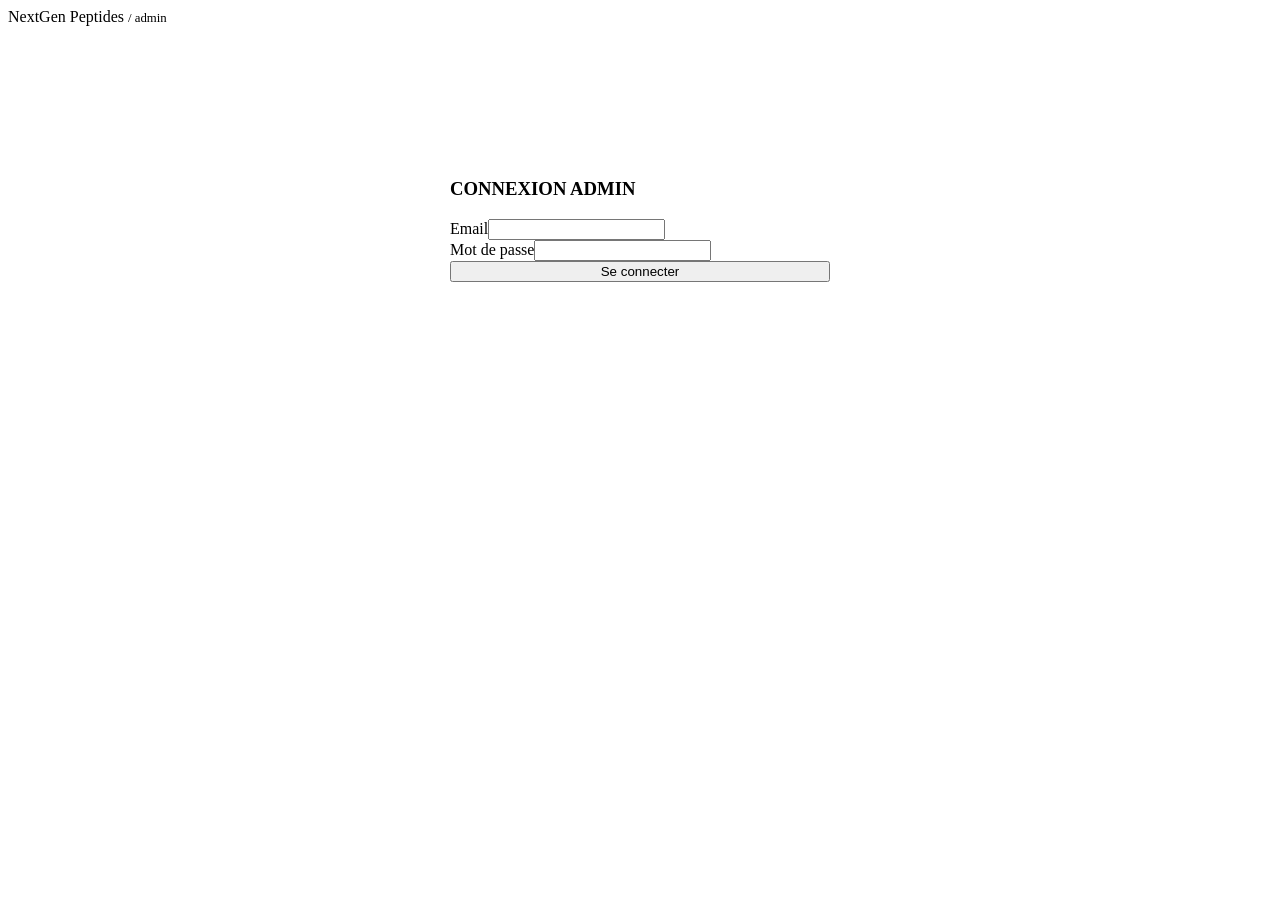
==== admin.html @ 62ac4112 "Update admin page title and logo text" ====
<!DOCTYPE html>
<html lang="fr">
<head>
<meta charset="UTF-8">
<meta name="viewport" content="width=device-width, initial-scale=1.0">
<title>NextGen Peptides : Espace admin</title>
<meta name="robots" content="noindex, nofollow">
<link rel="stylesheet" href="style.css">
<style>
  body{padding-bottom:60px;}
  .admin-wrap{max-width:1000px;margin:0 auto;padding:60px 24px;}
  .login-box{max-width:380px;margin:120px auto;background:var(--concrete);border:1px solid var(--line);padding:32px;}
  .order-row{background:var(--concrete);border:1px solid var(--line);padding:20px;margin-bottom:14px;}
  .order-row-head{display:flex;justify-content:space-between;align-items:center;flex-wrap:wrap;gap:10px;margin-bottom:12px;}
  .order-code{font-family:var(--mono);color:var(--lime);font-size:1.05rem;}
  .order-meta{font-family:var(--mono);font-size:.74rem;color:var(--bone-dim);}
  .order-items{font-size:.86rem;color:var(--bone-dim);margin:10px 0;line-height:1.7;}
  .order-actions{display:flex;gap:10px;flex-wrap:wrap;}
  .order-actions button{
    font-family:var(--mono);font-size:.72rem;text-transform:uppercase;letter-spacing:.04em;
    padding:9px 14px;border-radius:var(--radius);border:1px solid var(--line);background:var(--ink);color:var(--bone);
  }
  .order-actions .ok{border-color:#5AC878;color:#5AC878;}
  .order-actions .cancel{border-color:var(--rust);color:var(--rust);}
  .order-actions .reset{border-color:var(--steel);}
  .top-actions{display:flex;justify-content:space-between;align-items:center;margin-bottom:30px;}
  .demo-warning{border:1px solid var(--rust);background:rgba(180,67,31,.08);color:var(--rust);padding:14px;font-family:var(--mono);font-size:.78rem;margin-bottom:26px;}
</style>
</head>
<body>

<header class="topbar">
  <div class="topbar-inner">
    <div class="logo"><span class="dot"></span>NextGen Peptides <span style="color:var(--bone-dim);font-size:.8rem;">/ admin</span></div>
    <button class="btn btn-ghost" id="logoutBtn" style="display:none;">Se déconnecter</button>
  </div>
</header>

<div id="loginView" class="login-box">
  <h3 style="font-family:var(--display);text-transform:uppercase;margin-top:0;">Connexion admin</h3>
  <div class="field"><label for="email">Email</label><input id="email" type="email"></div>
  <div class="field"><label for="pass">Mot de passe</label><input id="pass" type="password"></div>
  <button class="btn btn-primary" id="loginBtn" style="width:100%;justify-content:center;">Se connecter</button>
  <p id="loginError" style="color:var(--rust);font-size:.82rem;margin-top:14px;"></p>
</div>

<div id="dashView" class="admin-wrap" style="display:none;">
  <div id="demoWarning" class="demo-warning" style="display:none;">
    Mode démo : Firebase n'est pas configuré. Cette vue lit les commandes stockées localement dans ce navigateur
    (créées via index.html en mode démo).
  </div>
  <div class="top-actions">
    <h2 style="font-family:var(--display);text-transform:uppercase;margin:0;">Commandes</h2>
    <div class="filters" id="statusFilters"></div>
  </div>
  <div id="ordersList"></div>
</div>

<div class="toast-stack" id="toastStack"></div>

<script type="module" src="admin.js"></script>
</body>
</html>
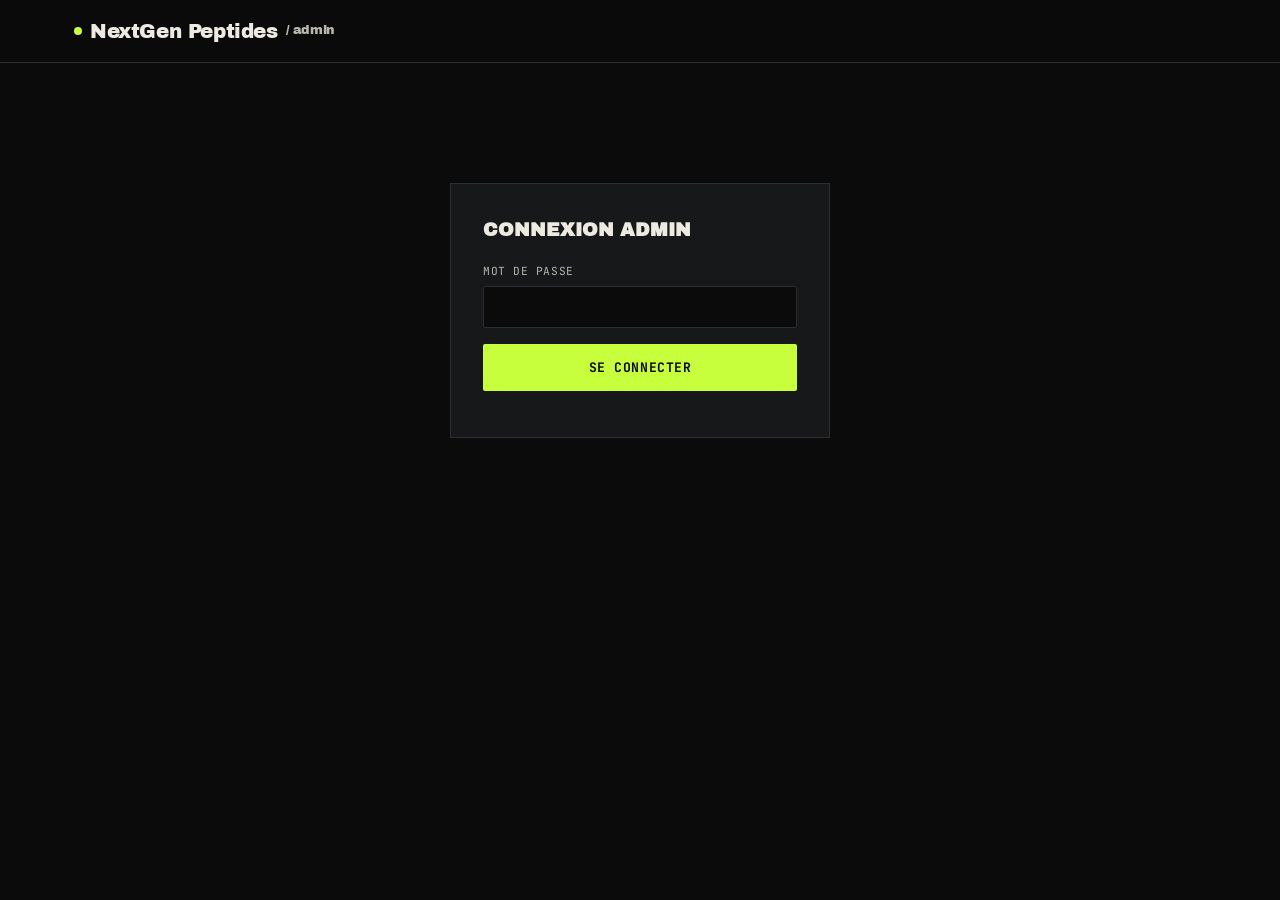
==== commit 6406ff4b: "Add files via upload" ====
--- a/admin.html
+++ b/admin.html
@@ -24,6 +24,17 @@
   .order-actions .cancel{border-color:var(--rust);color:var(--rust);}
   .order-actions .reset{border-color:var(--steel);}
   .top-actions{display:flex;justify-content:space-between;align-items:center;margin-bottom:30px;}
+  .tracking-row{display:flex;gap:10px;flex-wrap:wrap;align-items:center;margin-top:12px;padding-top:12px;border-top:1px dashed var(--line);}
+  .tracking-input{
+    flex:1;min-width:200px;font-family:var(--mono);font-size:.8rem;padding:9px 12px;
+    background:var(--ink);border:1px solid var(--line);color:var(--bone);border-radius:var(--radius);
+  }
+  .tracking-send{
+    font-family:var(--mono);font-size:.72rem;text-transform:uppercase;letter-spacing:.04em;
+    padding:9px 14px;border-radius:var(--radius);border:1px solid var(--lime);color:var(--lime);background:var(--ink);
+  }
+  .tracking-send:disabled{opacity:.5;}
+  .tracking-sent-meta{font-family:var(--mono);font-size:.7rem;color:var(--bone-dim);width:100%;}
   .demo-warning{border:1px solid var(--rust);background:rgba(180,67,31,.08);color:var(--rust);padding:14px;font-family:var(--mono);font-size:.78rem;margin-bottom:26px;}
 </style>
 </head>
--- a/style.css
+++ b/style.css
@@ -0,0 +1,349 @@
+
+
+@import url('https://fonts.googleapis.com/css2?family=Archivo+Black&family=JetBrains+Mono:wght@400;500;700&family=Inter:wght@400;500;600;700;800&display=swap');
+
+:root{
+  --ink:      #0B0B0C;
+  --concrete: #17181A;
+  --concrete-2:#1F2123;
+  --bone:     #EDEAE2;
+  --bone-dim: #B9B6AC;
+  --lime:     #C8FF3D;
+  --rust:     #B4431F;
+  --steel:    #4A4E52;
+  --line:     #2C2E31;
+
+  --display: 'Archivo Black', Impact, sans-serif;
+  --mono: 'JetBrains Mono', ui-monospace, monospace;
+  --body: 'Inter', system-ui, sans-serif;
+
+  --radius: 2px;
+  --ease: cubic-bezier(.16,.84,.44,1);
+}
+
+*{box-sizing:border-box;}
+html{scroll-behavior:smooth;}
+body{
+  margin:0;
+  background:var(--ink);
+  color:var(--bone);
+  font-family:var(--body);
+  line-height:1.5;
+  -webkit-font-smoothing:antialiased;
+}
+img,svg{display:block;max-width:100%;}
+a{color:inherit;}
+button{font-family:inherit;cursor:pointer;}
+::selection{background:var(--lime);color:var(--ink);}
+
+@media (prefers-reduced-motion: reduce){
+  *{animation-duration:0.001ms !important; transition-duration:0.001ms !important;}
+}
+
+.eyebrow{
+  font-family:var(--mono);
+  font-size:.72rem;
+  letter-spacing:.14em;
+  text-transform:uppercase;
+  color:var(--lime);
+}
+
+.wrap{max-width:1180px;margin:0 auto;padding:0 24px;}
+
+.topbar{
+  position:sticky;top:0;z-index:50;
+  background:rgba(11,11,12,.88);
+  backdrop-filter:blur(10px);
+  border-bottom:1px solid var(--line);
+}
+.topbar-inner{
+  display:flex;align-items:center;justify-content:space-between;
+  padding:16px 24px;max-width:1180px;margin:0 auto;
+}
+.logo{
+  font-family:var(--display);
+  font-size:1.25rem;
+  letter-spacing:-.02em;
+  display:flex;align-items:center;gap:8px;
+}
+.logo .dot{width:8px;height:8px;background:var(--lime);border-radius:50%;}
+.nav{display:flex;gap:28px;align-items:center;}
+.nav button{
+  background:none;border:none;color:var(--bone-dim);
+  font-family:var(--mono);font-size:.78rem;letter-spacing:.06em;text-transform:uppercase;
+  padding:6px 0;border-bottom:1px solid transparent;transition:color .2s var(--ease), border-color .2s var(--ease);
+}
+.nav button:hover, .nav button.active{color:var(--bone);border-color:var(--lime);}
+.nav button:focus-visible, button:focus-visible, a:focus-visible, input:focus-visible, textarea:focus-visible, select:focus-visible{
+  outline:2px solid var(--lime); outline-offset:2px;
+}
+
+.cart-btn{
+  display:flex;align-items:center;gap:8px;
+  background:var(--concrete-2);border:1px solid var(--line);color:var(--bone);
+  padding:9px 14px;border-radius:var(--radius);font-family:var(--mono);font-size:.78rem;
+  transition:border-color .2s;
+}
+.cart-btn:hover{border-color:var(--lime);}
+.cart-count{
+  background:var(--lime);color:var(--ink);font-weight:700;
+  min-width:20px;height:20px;border-radius:50%;display:flex;align-items:center;justify-content:center;
+  font-size:.7rem;
+}
+
+section{padding:100px 0;}
+.view{display:none;}
+.view.active{display:block;}
+
+.hero{
+  padding:64px 0 90px;
+  border-bottom:1px solid var(--line);
+  position:relative;
+  overflow:hidden;
+}
+.hero-grid{
+  display:grid;grid-template-columns:1.15fr .85fr;gap:60px;align-items:end;
+}
+.hero-label{
+  font-family:var(--mono);font-size:.78rem;color:var(--bone-dim);
+  border:1px solid var(--line);display:inline-block;padding:6px 10px;margin-bottom:28px;
+  letter-spacing:.06em;
+}
+.hero-label b{color:var(--lime);}
+h1.hero-title{
+  font-family:var(--display);
+  font-size:clamp(2.8rem,6.4vw,5.2rem);
+  line-height:.94;
+  letter-spacing:-.01em;
+  margin:0 0 28px;
+  text-transform:uppercase;
+}
+h1.hero-title .hl{color:var(--lime);}
+.hero-sub{
+  font-size:1.05rem;color:var(--bone-dim);max-width:46ch;margin:0 0 34px;
+}
+.hero-ctas{display:flex;gap:14px;flex-wrap:wrap;}
+
+.btn{
+  font-family:var(--mono);font-size:.82rem;letter-spacing:.04em;text-transform:uppercase;
+  padding:14px 22px;border-radius:var(--radius);border:1px solid transparent;
+  display:inline-flex;align-items:center;gap:10px;transition:transform .15s var(--ease), background .2s, border-color .2s;
+}
+.btn-primary{background:var(--lime);color:var(--ink);font-weight:700;}
+.btn-primary:hover{transform:translateY(-2px);}
+.btn-ghost{background:transparent;border-color:var(--steel);color:var(--bone);}
+.btn-ghost:hover{border-color:var(--bone);}
+.btn:disabled{opacity:.4;cursor:not-allowed;transform:none;}
+
+.hero-panel{
+  border:1px solid var(--line);background:var(--concrete);padding:22px;position:relative;
+}
+.hero-panel::before{
+  content:'';position:absolute;inset:0;
+  background:repeating-linear-gradient(-45deg, transparent 0 8px, rgba(200,255,61,.035) 8px 9px);
+  pointer-events:none;
+}
+.hero-panel-row{
+  display:flex;justify-content:space-between;padding:10px 0;border-bottom:1px dashed var(--line);
+  font-family:var(--mono);font-size:.78rem;
+}
+.hero-panel-row:last-child{border-bottom:none;}
+.hero-panel-row span:first-child{color:var(--bone-dim);}
+
+.stats-strip{
+  display:grid;grid-template-columns:repeat(4,1fr);border-top:1px solid var(--line);
+}
+.stats-strip div{
+  padding:26px 24px;border-right:1px solid var(--line);
+}
+.stats-strip div:last-child{border-right:none;}
+.stats-strip .num{font-family:var(--display);font-size:1.9rem;color:var(--lime);}
+.stats-strip .lbl{font-family:var(--mono);font-size:.72rem;color:var(--bone-dim);text-transform:uppercase;letter-spacing:.06em;}
+
+.section-head{display:flex;justify-content:space-between;align-items:flex-end;margin-bottom:44px;gap:24px;flex-wrap:wrap;}
+.section-head h2{
+  font-family:var(--display);font-size:clamp(1.8rem,3.4vw,2.6rem);margin:8px 0 0;text-transform:uppercase;
+}
+.section-head p{color:var(--bone-dim);max-width:44ch;margin:0;}
+
+.filters{display:flex;gap:8px;flex-wrap:wrap;margin-bottom:36px;}
+.filters button{
+  background:var(--concrete);border:1px solid var(--line);color:var(--bone-dim);
+  font-family:var(--mono);font-size:.72rem;text-transform:uppercase;letter-spacing:.05em;
+  padding:8px 14px;border-radius:var(--radius);transition:.2s;
+}
+.filters button.active,.filters button:hover{color:var(--ink);background:var(--lime);border-color:var(--lime);}
+
+.grid{display:grid;grid-template-columns:repeat(auto-fill,minmax(268px,1fr));gap:22px;}
+
+.card{
+  background:var(--concrete);border:1px solid var(--line);
+  display:flex;flex-direction:column;
+  transition:border-color .2s, transform .2s var(--ease);
+  position:relative;
+}
+.card:hover{border-color:var(--steel);transform:translateY(-3px);}
+
+.slider{
+  position:relative;aspect-ratio:4/5;overflow:hidden;border-bottom:1px solid var(--line);
+  background:var(--ink);touch-action:pan-y;
+}
+.slider-track{display:flex;height:100%;transition:transform .38s var(--ease);}
+.slide{min-width:100%;height:100%;display:flex;align-items:center;justify-content:center;padding:18px;}
+.slider-dots{position:absolute;bottom:10px;left:0;right:0;display:flex;justify-content:center;gap:6px;}
+.slider-dots span{width:5px;height:5px;border-radius:50%;background:var(--steel);transition:.2s;}
+.slider-dots span.active{background:var(--lime);width:14px;border-radius:3px;}
+.slider-arrow{
+  position:absolute;top:50%;transform:translateY(-50%);
+  background:rgba(11,11,12,.6);border:1px solid var(--line);color:var(--bone);
+  width:28px;height:28px;border-radius:50%;display:flex;align-items:center;justify-content:center;
+  font-size:.9rem;opacity:0;transition:opacity .2s;
+}
+.slider:hover .slider-arrow{opacity:1;}
+.slider-arrow.prev{left:8px;}
+.slider-arrow.next{right:8px;}
+
+.stock-tag{
+  position:absolute;top:10px;left:10px;font-family:var(--mono);font-size:.66rem;
+  padding:4px 8px;letter-spacing:.05em;text-transform:uppercase;border-radius:var(--radius);
+  background:var(--ink);border:1px solid var(--line);
+}
+.stock-tag.low{color:var(--rust);border-color:var(--rust);}
+.stock-tag.ok{color:var(--lime);}
+.stock-tag.out{color:var(--bone-dim);}
+
+.card-body{padding:18px;display:flex;flex-direction:column;gap:10px;flex:1;}
+.card-cat{font-family:var(--mono);font-size:.66rem;color:var(--bone-dim);text-transform:uppercase;letter-spacing:.08em;}
+.card-name{font-family:var(--display);font-size:1.05rem;text-transform:uppercase;line-height:1.15;}
+.card-tagline{font-size:.84rem;color:var(--bone-dim);flex:1;}
+
+.stock-gauge{height:4px;background:var(--line);border-radius:2px;overflow:hidden;}
+.stock-gauge > i{display:block;height:100%;background:var(--lime);}
+.stock-gauge.low > i{background:var(--rust);}
+.stock-meta{display:flex;justify-content:space-between;font-family:var(--mono);font-size:.68rem;color:var(--bone-dim);}
+
+.card-foot{display:flex;justify-content:space-between;align-items:center;margin-top:6px;}
+.price{font-family:var(--mono);font-size:1.15rem;font-weight:700;}
+.price small{color:var(--bone-dim);font-weight:400;font-size:.68rem;}
+.add-btn{
+  background:var(--bone);color:var(--ink);border:none;font-family:var(--mono);
+  font-size:.72rem;text-transform:uppercase;letter-spacing:.05em;padding:9px 12px;border-radius:var(--radius);
+  transition:background .2s;
+}
+.add-btn:hover{background:var(--lime);}
+.add-btn:disabled{background:var(--line);color:var(--bone-dim);cursor:not-allowed;}
+
+.overlay{position:fixed;inset:0;background:rgba(0,0,0,.55);opacity:0;pointer-events:none;transition:opacity .25s;z-index:90;}
+.overlay.open{opacity:1;pointer-events:auto;}
+
+.drawer{
+  position:fixed;top:0;right:0;height:100%;width:min(420px,100%);
+  background:var(--concrete);border-left:1px solid var(--line);
+  transform:translateX(100%);transition:transform .32s var(--ease);z-index:91;
+  display:flex;flex-direction:column;
+}
+.drawer.open{transform:translateX(0);}
+.drawer-head{padding:20px 22px;border-bottom:1px solid var(--line);display:flex;justify-content:space-between;align-items:center;}
+.drawer-head h3{font-family:var(--display);text-transform:uppercase;margin:0;font-size:1.1rem;}
+.drawer-close{background:none;border:none;color:var(--bone);font-size:1.2rem;}
+.drawer-items{flex:1;overflow-y:auto;padding:14px 22px;display:flex;flex-direction:column;gap:14px;}
+.drawer-empty{color:var(--bone-dim);font-size:.88rem;padding:40px 0;text-align:center;font-family:var(--mono);}
+
+.cart-item{display:flex;gap:12px;border-bottom:1px solid var(--line);padding-bottom:14px;}
+.cart-item-thumb{width:52px;height:64px;background:var(--ink);border:1px solid var(--line);flex-shrink:0;display:flex;align-items:center;justify-content:center;}
+.cart-item-info{flex:1;min-width:0;}
+.cart-item-name{font-family:var(--display);font-size:.82rem;text-transform:uppercase;}
+.cart-item-price{font-family:var(--mono);font-size:.78rem;color:var(--bone-dim);}
+.qty-ctrl{display:flex;align-items:center;gap:10px;margin-top:8px;}
+.qty-ctrl button{
+  width:22px;height:22px;background:var(--ink);border:1px solid var(--line);color:var(--bone);
+  border-radius:50%;font-family:var(--mono);line-height:1;display:flex;align-items:center;justify-content:center;
+}
+.qty-ctrl span{font-family:var(--mono);font-size:.82rem;min-width:16px;text-align:center;}
+.remove-btn{
+  background:none;border:none;color:var(--rust);font-family:var(--mono);font-size:.68rem;
+  text-transform:uppercase;letter-spacing:.04em;margin-left:auto;align-self:flex-start;
+}
+
+.drawer-foot{border-top:1px solid var(--line);padding:20px 22px;}
+.drawer-total{display:flex;justify-content:space-between;font-family:var(--mono);margin-bottom:14px;font-size:.95rem;}
+.drawer-total b{font-size:1.2rem;}
+
+.checkout-grid{display:grid;grid-template-columns:1fr 1fr;gap:40px;}
+.panel{background:var(--concrete);border:1px solid var(--line);padding:28px;}
+.panel h3{font-family:var(--display);text-transform:uppercase;font-size:1.05rem;margin:0 0 18px;}
+
+.field{margin-bottom:16px;}
+.field label{display:block;font-family:var(--mono);font-size:.7rem;text-transform:uppercase;letter-spacing:.05em;color:var(--bone-dim);margin-bottom:6px;}
+.field input, .field textarea, .field select{
+  width:100%;background:var(--ink);border:1px solid var(--line);color:var(--bone);
+  padding:11px 12px;border-radius:var(--radius);font-family:var(--body);font-size:.92rem;
+}
+.field textarea{resize:vertical;min-height:90px;}
+.field input:focus, .field textarea:focus, .field select:focus{border-color:var(--lime);outline:none;}
+.hint{font-size:.76rem;color:var(--bone-dim);margin-top:6px;}
+
+.crypto-choices{display:flex;gap:10px;margin-bottom:18px;}
+.crypto-choices button{
+  flex:1;background:var(--ink);border:1px solid var(--line);color:var(--bone-dim);
+  padding:12px;border-radius:var(--radius);font-family:var(--mono);font-size:.78rem;
+}
+.crypto-choices button.active{border-color:var(--lime);color:var(--lime);}
+
+.wallet-box{
+  background:var(--ink);border:1px solid var(--line);padding:16px;margin:16px 0;
+}
+.wallet-box .addr{
+  font-family:var(--mono);font-size:.82rem;word-break:break-all;background:var(--concrete-2);
+  padding:10px;border:1px dashed var(--line);margin:10px 0;
+}
+.copy-btn{font-family:var(--mono);font-size:.7rem;text-transform:uppercase;background:var(--concrete-2);border:1px solid var(--line);color:var(--bone);padding:6px 10px;border-radius:var(--radius);}
+.copy-btn:hover{border-color:var(--lime);}
+
+.badge-warn{
+  font-family:var(--mono);font-size:.72rem;color:var(--rust);border:1px solid var(--rust);
+  padding:10px 12px;background:rgba(180,67,31,.08);margin-top:14px;line-height:1.5;
+}
+
+.order-confirm{text-align:center;padding:60px 20px;}
+.order-confirm .code{
+  font-family:var(--mono);font-size:2rem;color:var(--lime);letter-spacing:.05em;margin:18px 0;
+  border:1px dashed var(--lime);display:inline-block;padding:14px 24px;
+}
+
+.sav-grid{display:grid;grid-template-columns:.9fr 1.1fr;gap:40px;}
+.sav-info-item{display:flex;gap:14px;padding:18px 0;border-bottom:1px solid var(--line);}
+.sav-info-item .k{font-family:var(--mono);color:var(--lime);font-size:.75rem;text-transform:uppercase;width:110px;flex-shrink:0;}
+.sav-info-item .v{color:var(--bone-dim);font-size:.9rem;}
+
+.track-result{margin-top:20px;padding:16px;background:var(--ink);border:1px solid var(--line);font-family:var(--mono);font-size:.82rem;display:none;}
+.track-result.show{display:block;}
+.status-pill{display:inline-block;padding:4px 10px;border-radius:20px;font-size:.68rem;text-transform:uppercase;letter-spacing:.05em;}
+.status-pending{background:rgba(200,255,61,.12);color:var(--lime);border:1px solid var(--lime);}
+.status-paid{background:rgba(90,200,120,.12);color:#5AC878;border:1px solid #5AC878;}
+.status-cancelled{background:rgba(180,67,31,.12);color:var(--rust);border:1px solid var(--rust);}
+
+footer{border-top:1px solid var(--line);padding:36px 0;}
+.footer-inner{display:flex;justify-content:space-between;align-items:center;font-family:var(--mono);font-size:.72rem;color:var(--bone-dim);flex-wrap:wrap;gap:12px;}
+.admin-link{color:var(--steel);}
+.admin-link:hover{color:var(--bone-dim);}
+
+.toast-stack{position:fixed;bottom:20px;left:50%;transform:translateX(-50%);z-index:200;display:flex;flex-direction:column;gap:8px;align-items:center;}
+.toast{
+  background:var(--bone);color:var(--ink);font-family:var(--mono);font-size:.8rem;
+  padding:12px 18px;border-radius:var(--radius);box-shadow:0 6px 20px rgba(0,0,0,.4);
+  animation:toastIn .25s var(--ease);
+}
+@keyframes toastIn{from{opacity:0;transform:translateY(10px);}to{opacity:1;transform:translateY(0);}}
+
+@media (max-width:860px){
+  .hero-grid,.checkout-grid,.sav-grid{grid-template-columns:1fr;}
+  .nav{gap:16px;}
+  .nav span.nav-labels{display:none;}
+  .stats-strip{grid-template-columns:repeat(2,1fr);}
+  .stats-strip div:nth-child(2){border-right:none;}
+}
+@media (max-width:560px){
+  .nav{display:none;}
+  section{padding:64px 0;}
+}
